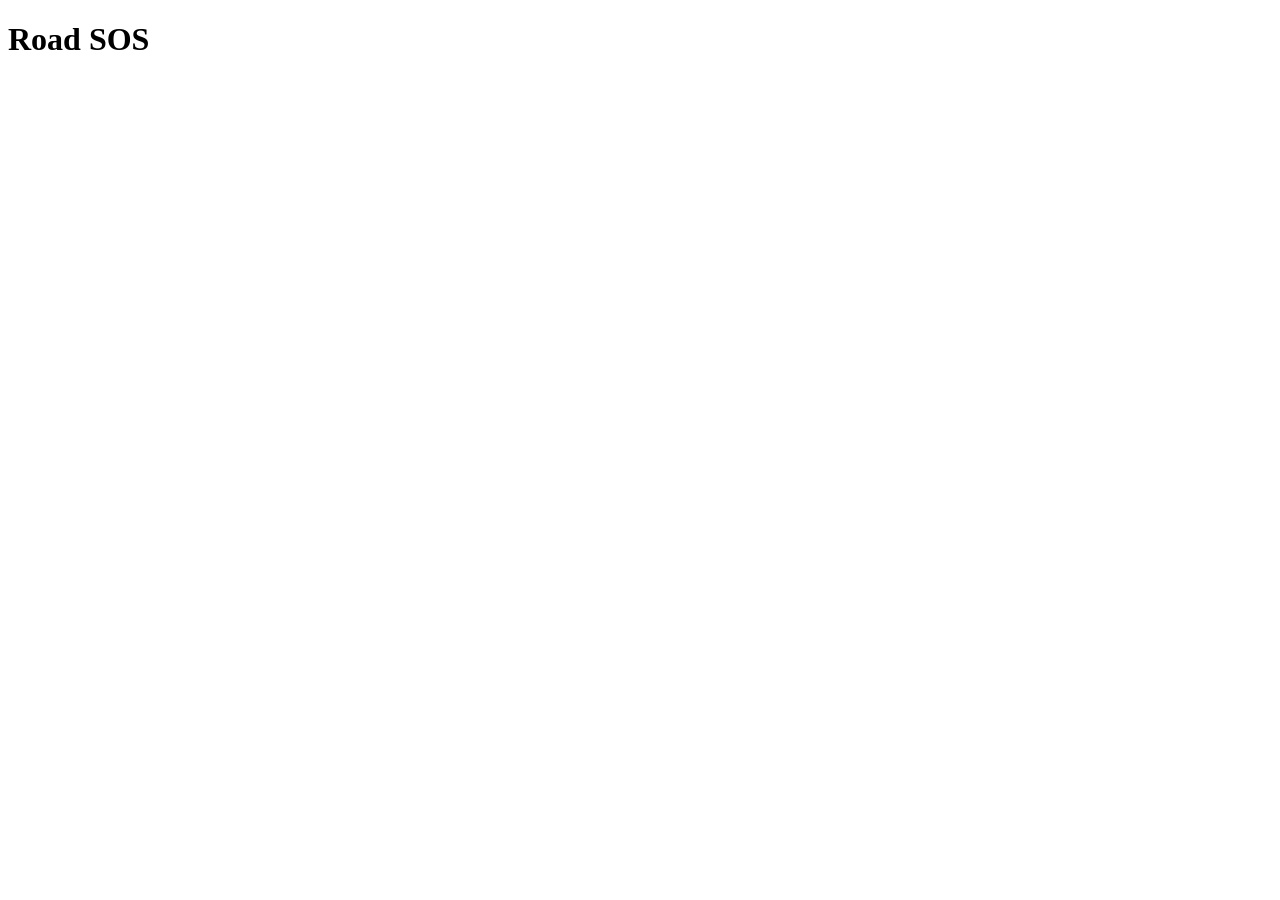
==== index.html @ faada83d "Setup project structure and offline module" ====
<!DOCTYPE html>
<html lang="en">
<head>
  <meta charset="UTF-8">
  <meta name="viewport" content="width=device-width, initial-scale=1.0">
  <title>Road SOS</title>

  <link rel="stylesheet" href="css/styles.css">
</head>
<body>

  <h1>Road SOS</h1>

  <script src="js/app.js"></script>
</body>
</html>
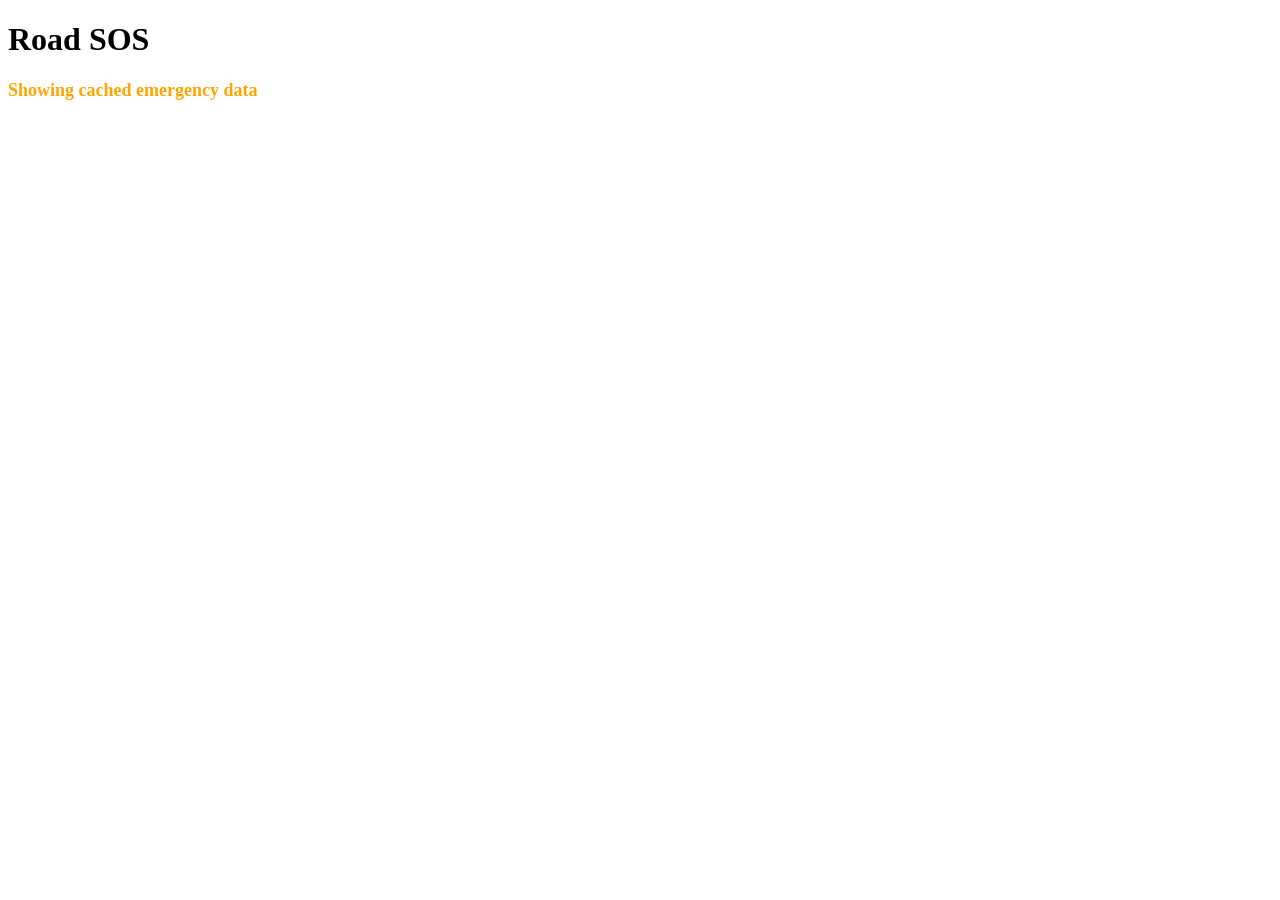
==== commit 27ff890e: "Implemented offline UI integration" ====
--- a/index.html
+++ b/index.html
@@ -10,7 +10,8 @@
 <body>
 
   <h1>Road SOS</h1>
+  <div id="data-source-status"></div>
 
-  <script src="js/app.js"></script>
+  <script type="module" src="js/app.js"></script>
 </body>
 </html>
--- a/css/styles.css
+++ b/css/styles.css
@@ -0,0 +1,8 @@
+#data-source-status {
+
+  margin-top: 20px;
+
+  font-weight: bold;
+
+  font-size: 18px;
+}
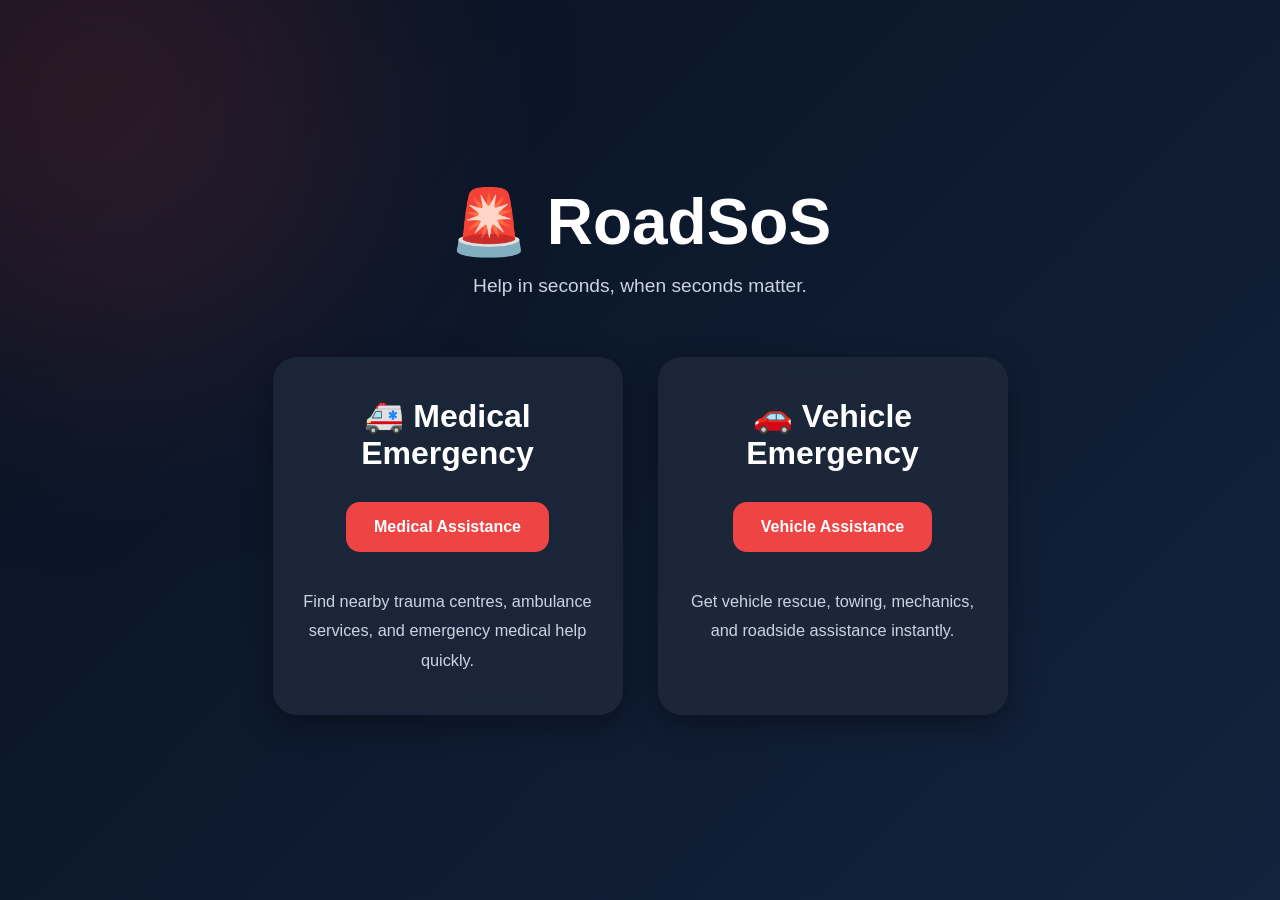
==== commit a8cd0f69: "Add files via upload" ====
--- a/index.html
+++ b/index.html
@@ -1,17 +1,75 @@
-<!DOCTYPE html>
-<html lang="en">
-<head>
-  <meta charset="UTF-8">
-  <meta name="viewport" content="width=device-width, initial-scale=1.0">
-  <title>Road SOS</title>
-
-  <link rel="stylesheet" href="css/styles.css">
-</head>
-<body>
-
-  <h1>Road SOS</h1>
-  <div id="data-source-status"></div>
-
-  <script type="module" src="js/app.js"></script>
-</body>
+<!DOCTYPE html>
+<html lang="en">
+<head>
+  <meta charset="UTF-8" />
+  <meta name="viewport" content="width=device-width, initial-scale=1.0"/>
+  <title>RoadSoS</title>
+
+  <link rel="stylesheet" href="css/style.css">
+</head>
+<body>
+
+  <div class="background-glow"></div>
+
+  <div class="container fade-in">
+
+    <div class="logo-section">
+
+      <h1 class="logo-title">🚨 RoadSoS</h1>
+
+      <p class="tagline">
+        Help in seconds, when seconds matter.
+      </p>
+
+    </div>
+
+    <div class="card-container">
+
+      <!-- Medical Emergency -->
+
+      <div class="card medical-card">
+
+        <h2>🚑 Medical Emergency</h2>
+
+        <button onclick="goToMedical()">
+          Medical Assistance
+        </button>
+
+        <div class="card-description">
+          <p>
+            Find nearby trauma centres,
+            ambulance services, and emergency
+            medical help quickly.
+          </p>
+        </div>
+
+      </div>
+
+      <!-- Vehicle Emergency -->
+
+      <div class="card vehicle-card">
+
+        <h2>🚗 Vehicle Emergency</h2>
+
+        <button onclick="goToVehicle()">
+          Vehicle Assistance
+        </button>
+
+        <div class="card-description">
+          <p>
+            Get vehicle rescue, towing,
+            mechanics, and roadside assistance
+            instantly.
+          </p>
+        </div>
+
+      </div>
+
+    </div>
+
+  </div>
+
+  <script src="js/navigation.js"></script>
+
+</body>
 </html>
--- a/css/style.css
+++ b/css/style.css
@@ -0,0 +1,210 @@
+*{
+  margin:0;
+  padding:0;
+  box-sizing:border-box;
+  font-family:Arial, sans-serif;
+}
+
+body{
+  background:linear-gradient(135deg,#081120,#13233d);
+  color:white;
+  min-height:100vh;
+  display:flex;
+  justify-content:center;
+  align-items:center;
+  overflow-x:hidden;
+  position:relative;
+  padding:20px;
+}
+
+/* Background Glow */
+
+.background-glow{
+  position:absolute;
+  width:500px;
+  height:500px;
+  background:rgba(239,68,68,0.15);
+  border-radius:50%;
+  filter:blur(120px);
+  top:-150px;
+  left:-150px;
+  z-index:0;
+}
+
+/* Container */
+
+.container{
+  width:100%;
+  max-width:1100px;
+  text-align:center;
+  position:relative;
+  z-index:1;
+}
+
+/* Logo */
+
+.logo-title{
+  font-size:4rem;
+  font-weight:700;
+  margin-bottom:15px;
+  animation:pulse 2s infinite;
+}
+
+.tagline{
+  color:#cbd5e1;
+  font-size:1.2rem;
+  margin-bottom:60px;
+}
+
+/* Cards */
+
+.card-container{
+  display:flex;
+  justify-content:center;
+  gap:35px;
+  flex-wrap:wrap;
+}
+
+.card{
+  background:rgba(30,41,59,0.85);
+  backdrop-filter:blur(10px);
+  border-radius:24px;
+  width:350px;
+  padding:40px 30px;
+  box-shadow:0 10px 30px rgba(0,0,0,0.35);
+  transition:0.35s ease;
+}
+
+.card:hover{
+  transform:translateY(-10px) scale(1.02);
+  box-shadow:0 20px 40px rgba(239,68,68,0.25);
+}
+
+.card h2{
+  font-size:2rem;
+  margin-bottom:30px;
+}
+
+/* Description Below Button */
+
+.card-description{
+  margin-top:35px;
+}
+
+.card-description p{
+  color:#cbd5e1;
+  line-height:1.8;
+  font-size:1.02rem;
+}
+
+/* Buttons */
+
+button{
+  background:#ef4444;
+  color:white;
+  border:none;
+  padding:16px 28px;
+  border-radius:14px;
+  cursor:pointer;
+  font-size:1rem;
+  font-weight:600;
+  transition:0.3s ease;
+}
+
+button:hover{
+  transform:scale(1.06);
+  background:#dc2626;
+}
+
+/* Emergency Buttons */
+
+.options-container{
+  display:flex;
+  flex-direction:column;
+  gap:20px;
+  max-width:450px;
+  margin:40px auto;
+}
+
+.option-btn{
+  width:100%;
+  padding:18px;
+  border-radius:16px;
+  font-size:1rem;
+  background:#1e293b;
+  border:1px solid rgba(255,255,255,0.08);
+}
+
+.option-btn:hover{
+  background:#ef4444;
+  transform:translateY(-3px);
+}
+
+/* Subtitle */
+
+.subtitle{
+  color:#cbd5e1;
+  margin-top:15px;
+  font-size:1.1rem;
+}
+
+/* Back Button */
+
+.back-btn{
+  margin-top:10px;
+  background:#334155;
+}
+
+.back-btn:hover{
+  background:#475569;
+}
+
+/* Animations */
+
+.fade-in{
+  animation:fadeIn 1s ease;
+}
+
+@keyframes fadeIn{
+  from{
+    opacity:0;
+    transform:translateY(20px);
+  }
+
+  to{
+    opacity:1;
+    transform:translateY(0);
+  }
+}
+
+@keyframes pulse{
+  0%{
+    transform:scale(1);
+  }
+
+  50%{
+    transform:scale(1.03);
+  }
+
+  100%{
+    transform:scale(1);
+  }
+}
+
+/* Mobile Responsive */
+
+@media(max-width:768px){
+
+  .logo-title{
+    font-size:2.8rem;
+  }
+
+  .card{
+    width:100%;
+  }
+
+  .card h2{
+    font-size:1.6rem;
+  }
+
+}
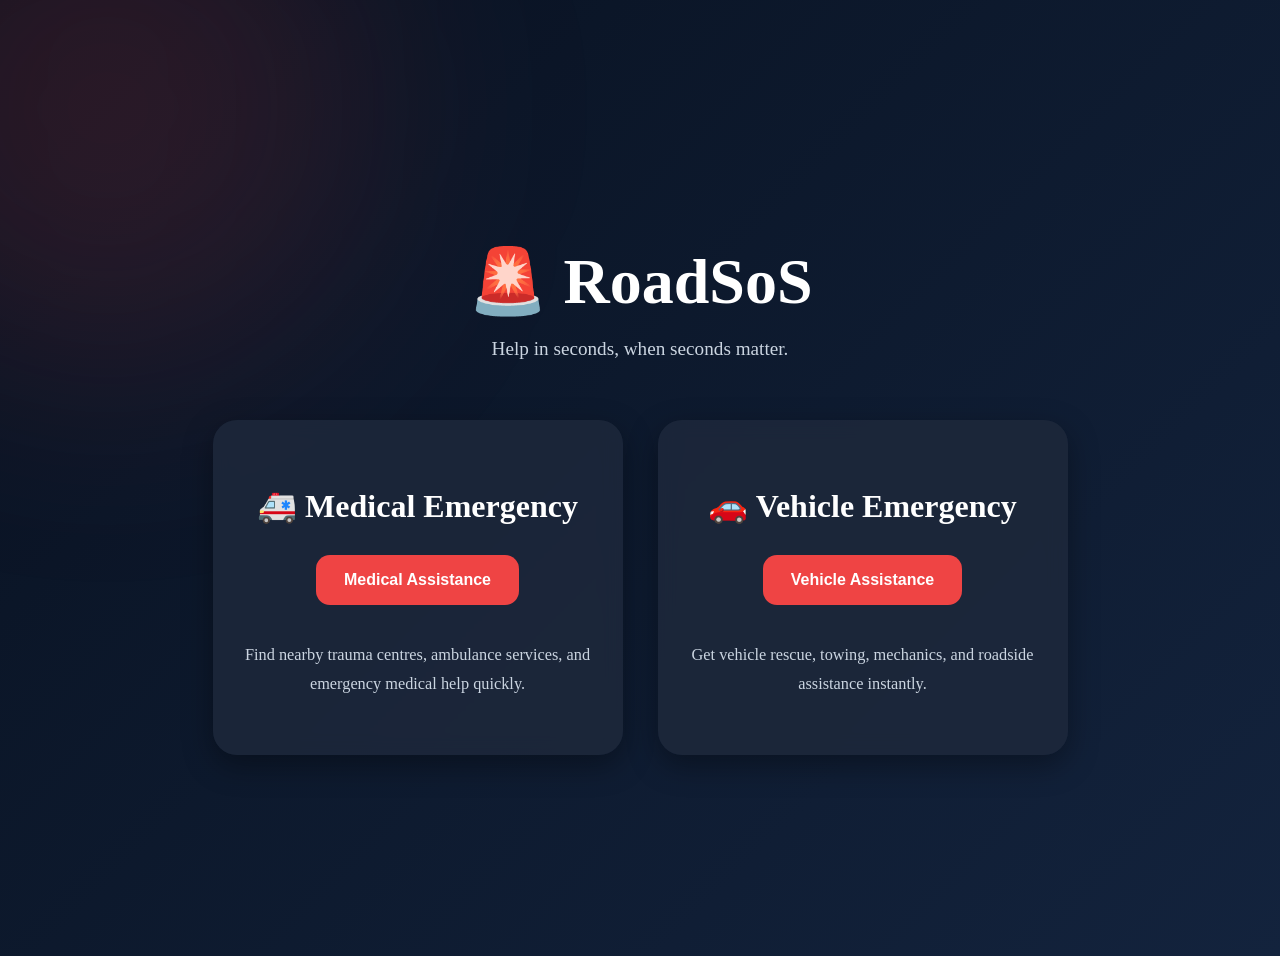
==== commit 351029ec: "Merged diya-ui into main (resolved conflicts)" ====
--- a/index.html
+++ b/index.html
@@ -1,75 +1,77 @@
-<!DOCTYPE html>
-<html lang="en">
-<head>
-  <meta charset="UTF-8" />
-  <meta name="viewport" content="width=device-width, initial-scale=1.0"/>
-  <title>RoadSoS</title>
-
-  <link rel="stylesheet" href="css/style.css">
-</head>
-<body>
-
-  <div class="background-glow"></div>
-
-  <div class="container fade-in">
-
-    <div class="logo-section">
-
-      <h1 class="logo-title">🚨 RoadSoS</h1>
-
-      <p class="tagline">
-        Help in seconds, when seconds matter.
-      </p>
-
-    </div>
-
-    <div class="card-container">
-
-      <!-- Medical Emergency -->
-
-      <div class="card medical-card">
-
-        <h2>🚑 Medical Emergency</h2>
-
-        <button onclick="goToMedical()">
-          Medical Assistance
-        </button>
-
-        <div class="card-description">
-          <p>
-            Find nearby trauma centres,
-            ambulance services, and emergency
-            medical help quickly.
-          </p>
-        </div>
-
-      </div>
-
-      <!-- Vehicle Emergency -->
-
-      <div class="card vehicle-card">
-
-        <h2>🚗 Vehicle Emergency</h2>
-
-        <button onclick="goToVehicle()">
-          Vehicle Assistance
-        </button>
-
-        <div class="card-description">
-          <p>
-            Get vehicle rescue, towing,
-            mechanics, and roadside assistance
-            instantly.
-          </p>
-        </div>
-
-      </div>
-
-    </div>
-
-  </div>
-
-  <script src="js/navigation.js"></script>
-
-</body>
-</html>+
+<!DOCTYPE html>
+<html lang="en">
+<head>
+  <meta charset="UTF-8" />
+  <meta name="viewport" content="width=device-width, initial-scale=1.0"/>
+  <title>RoadSoS</title>
+
+  <link rel="stylesheet" href="css/style.css">
+</head>
+<body>
+
+  <div class="background-glow"></div>
+
+  <div class="container fade-in">
+
+    <div class="logo-section">
+
+      <h1 class="logo-title">🚨 RoadSoS</h1>
+
+      <p class="tagline">
+        Help in seconds, when seconds matter.
+      </p>
+
+    </div>
+
+    <div class="card-container">
+
+      <!-- Medical Emergency -->
+
+      <div class="card medical-card">
+
+        <h2>🚑 Medical Emergency</h2>
+
+        <button onclick="goToMedical()">
+          Medical Assistance
+        </button>
+
+        <div class="card-description">
+          <p>
+            Find nearby trauma centres,
+            ambulance services, and emergency
+            medical help quickly.
+          </p>
+        </div>
+
+      </div>
+
+      <!-- Vehicle Emergency -->
+
+      <div class="card vehicle-card">
+
+        <h2>🚗 Vehicle Emergency</h2>
+
+        <button onclick="goToVehicle()">
+          Vehicle Assistance
+        </button>
+
+        <div class="card-description">
+          <p>
+            Get vehicle rescue, towing,
+            mechanics, and roadside assistance
+            instantly.
+          </p>
+        </div>
+
+      </div>
+
+    </div>
+
+  </div>
+
+  <script src="js/navigation.js"></script>
+
+</body>
+</html>
+
--- a/css/style.css
+++ b/css/style.css
@@ -1,210 +1,214 @@
-*{
-  margin:0;
-  padding:0;
-  box-sizing:border-box;
-  font-family:Arial, sans-serif;
-}
-
-body{
-  background:linear-gradient(135deg,#081120,#13233d);
-  color:white;
-  min-height:100vh;
-  display:flex;
-  justify-content:center;
-  align-items:center;
-  overflow-x:hidden;
-  position:relative;
-  padding:20px;
-}
-
-/* Background Glow */
-
-.background-glow{
-  position:absolute;
-  width:500px;
-  height:500px;
-  background:rgba(239,68,68,0.15);
-  border-radius:50%;
-  filter:blur(120px);
-  top:-150px;
-  left:-150px;
-  z-index:0;
-}
-
-/* Container */
-
-.container{
-  width:100%;
-  max-width:1100px;
-  text-align:center;
-  position:relative;
-  z-index:1;
-}
-
-/* Logo */
-
-.logo-title{
-  font-size:4rem;
-  font-weight:700;
-  margin-bottom:15px;
-  animation:pulse 2s infinite;
-}
-
-.tagline{
-  color:#cbd5e1;
-  font-size:1.2rem;
-  margin-bottom:60px;
-}
-
-/* Cards */
-
-.card-container{
-  display:flex;
-  justify-content:center;
-  gap:35px;
-  flex-wrap:wrap;
-}
-
-.card{
-  background:rgba(30,41,59,0.85);
-  backdrop-filter:blur(10px);
-  border-radius:24px;
-  width:350px;
-  padding:40px 30px;
-  box-shadow:0 10px 30px rgba(0,0,0,0.35);
-  transition:0.35s ease;
-}
-
-.card:hover{
-  transform:translateY(-10px) scale(1.02);
-  box-shadow:0 20px 40px rgba(239,68,68,0.25);
-}
-
-.card h2{
-  font-size:2rem;
-  margin-bottom:30px;
-}
-
-/* Description Below Button */
-
-.card-description{
-  margin-top:35px;
-}
-
-.card-description p{
-  color:#cbd5e1;
-  line-height:1.8;
-  font-size:1.02rem;
-}
-
-/* Buttons */
-
-button{
-  background:#ef4444;
-  color:white;
-  border:none;
-  padding:16px 28px;
-  border-radius:14px;
-  cursor:pointer;
-  font-size:1rem;
-  font-weight:600;
-  transition:0.3s ease;
-}
-
-button:hover{
-  transform:scale(1.06);
-  background:#dc2626;
-}
-
-/* Emergency Buttons */
-
-.options-container{
-  display:flex;
-  flex-direction:column;
-  gap:20px;
-  max-width:450px;
-  margin:40px auto;
-}
-
-.option-btn{
-  width:100%;
-  padding:18px;
-  border-radius:16px;
-  font-size:1rem;
-  background:#1e293b;
-  border:1px solid rgba(255,255,255,0.08);
-}
-
-.option-btn:hover{
-  background:#ef4444;
-  transform:translateY(-3px);
-}
-
-/* Subtitle */
-
-.subtitle{
-  color:#cbd5e1;
-  margin-top:15px;
-  font-size:1.1rem;
-}
-
-/* Back Button */
-
-.back-btn{
-  margin-top:10px;
-  background:#334155;
-}
-
-.back-btn:hover{
-  background:#475569;
-}
-
-/* Animations */
-
-.fade-in{
-  animation:fadeIn 1s ease;
-}
-
-@keyframes fadeIn{
-  from{
-    opacity:0;
-    transform:translateY(20px);
-  }
-
-  to{
-    opacity:1;
-    transform:translateY(0);
-  }
-}
-
-@keyframes pulse{
-  0%{
-    transform:scale(1);
-  }
-
-  50%{
-    transform:scale(1.03);
-  }
-
-  100%{
-    transform:scale(1);
-  }
-}
-
-/* Mobile Responsive */
-
-@media(max-width:768px){
-
-  .logo-title{
-    font-size:2.8rem;
-  }
-
-  .card{
-    width:100%;
-  }
-
-  .card h2{
-    font-size:1.6rem;
-  }
-
-}+<<<<<<< HEAD
+
+=======
+*{
+  margin:0;
+  padding:0;
+  box-sizing:border-box;
+  font-family:Arial, sans-serif;
+}
+
+body{
+  background:linear-gradient(135deg,#081120,#13233d);
+  color:white;
+  min-height:100vh;
+  display:flex;
+  justify-content:center;
+  align-items:center;
+  overflow-x:hidden;
+  position:relative;
+  padding:20px;
+}
+
+/* Background Glow */
+
+.background-glow{
+  position:absolute;
+  width:500px;
+  height:500px;
+  background:rgba(239,68,68,0.15);
+  border-radius:50%;
+  filter:blur(120px);
+  top:-150px;
+  left:-150px;
+  z-index:0;
+}
+
+/* Container */
+
+.container{
+  width:100%;
+  max-width:1100px;
+  text-align:center;
+  position:relative;
+  z-index:1;
+}
+
+/* Logo */
+
+.logo-title{
+  font-size:4rem;
+  font-weight:700;
+  margin-bottom:15px;
+  animation:pulse 2s infinite;
+}
+
+.tagline{
+  color:#cbd5e1;
+  font-size:1.2rem;
+  margin-bottom:60px;
+}
+
+/* Cards */
+
+.card-container{
+  display:flex;
+  justify-content:center;
+  gap:35px;
+  flex-wrap:wrap;
+}
+
+.card{
+  background:rgba(30,41,59,0.85);
+  backdrop-filter:blur(10px);
+  border-radius:24px;
+  width:350px;
+  padding:40px 30px;
+  box-shadow:0 10px 30px rgba(0,0,0,0.35);
+  transition:0.35s ease;
+}
+
+.card:hover{
+  transform:translateY(-10px) scale(1.02);
+  box-shadow:0 20px 40px rgba(239,68,68,0.25);
+}
+
+.card h2{
+  font-size:2rem;
+  margin-bottom:30px;
+}
+
+/* Description Below Button */
+
+.card-description{
+  margin-top:35px;
+}
+
+.card-description p{
+  color:#cbd5e1;
+  line-height:1.8;
+  font-size:1.02rem;
+}
+
+/* Buttons */
+
+button{
+  background:#ef4444;
+  color:white;
+  border:none;
+  padding:16px 28px;
+  border-radius:14px;
+  cursor:pointer;
+  font-size:1rem;
+  font-weight:600;
+  transition:0.3s ease;
+}
+
+button:hover{
+  transform:scale(1.06);
+  background:#dc2626;
+}
+
+/* Emergency Buttons */
+
+.options-container{
+  display:flex;
+  flex-direction:column;
+  gap:20px;
+  max-width:450px;
+  margin:40px auto;
+}
+
+.option-btn{
+  width:100%;
+  padding:18px;
+  border-radius:16px;
+  font-size:1rem;
+  background:#1e293b;
+  border:1px solid rgba(255,255,255,0.08);
+}
+
+.option-btn:hover{
+  background:#ef4444;
+  transform:translateY(-3px);
+}
+
+/* Subtitle */
+
+.subtitle{
+  color:#cbd5e1;
+  margin-top:15px;
+  font-size:1.1rem;
+}
+
+/* Back Button */
+
+.back-btn{
+  margin-top:10px;
+  background:#334155;
+}
+
+.back-btn:hover{
+  background:#475569;
+}
+
+/* Animations */
+
+.fade-in{
+  animation:fadeIn 1s ease;
+}
+
+@keyframes fadeIn{
+  from{
+    opacity:0;
+    transform:translateY(20px);
+  }
+
+  to{
+    opacity:1;
+    transform:translateY(0);
+  }
+}
+
+@keyframes pulse{
+  0%{
+    transform:scale(1);
+  }
+
+  50%{
+    transform:scale(1.03);
+  }
+
+  100%{
+    transform:scale(1);
+  }
+}
+
+/* Mobile Responsive */
+
+@media(max-width:768px){
+
+  .logo-title{
+    font-size:2.8rem;
+  }
+
+  .card{
+    width:100%;
+  }
+
+  .card h2{
+    font-size:1.6rem;
+  }
+
+}
+>>>>>>> diya-ui
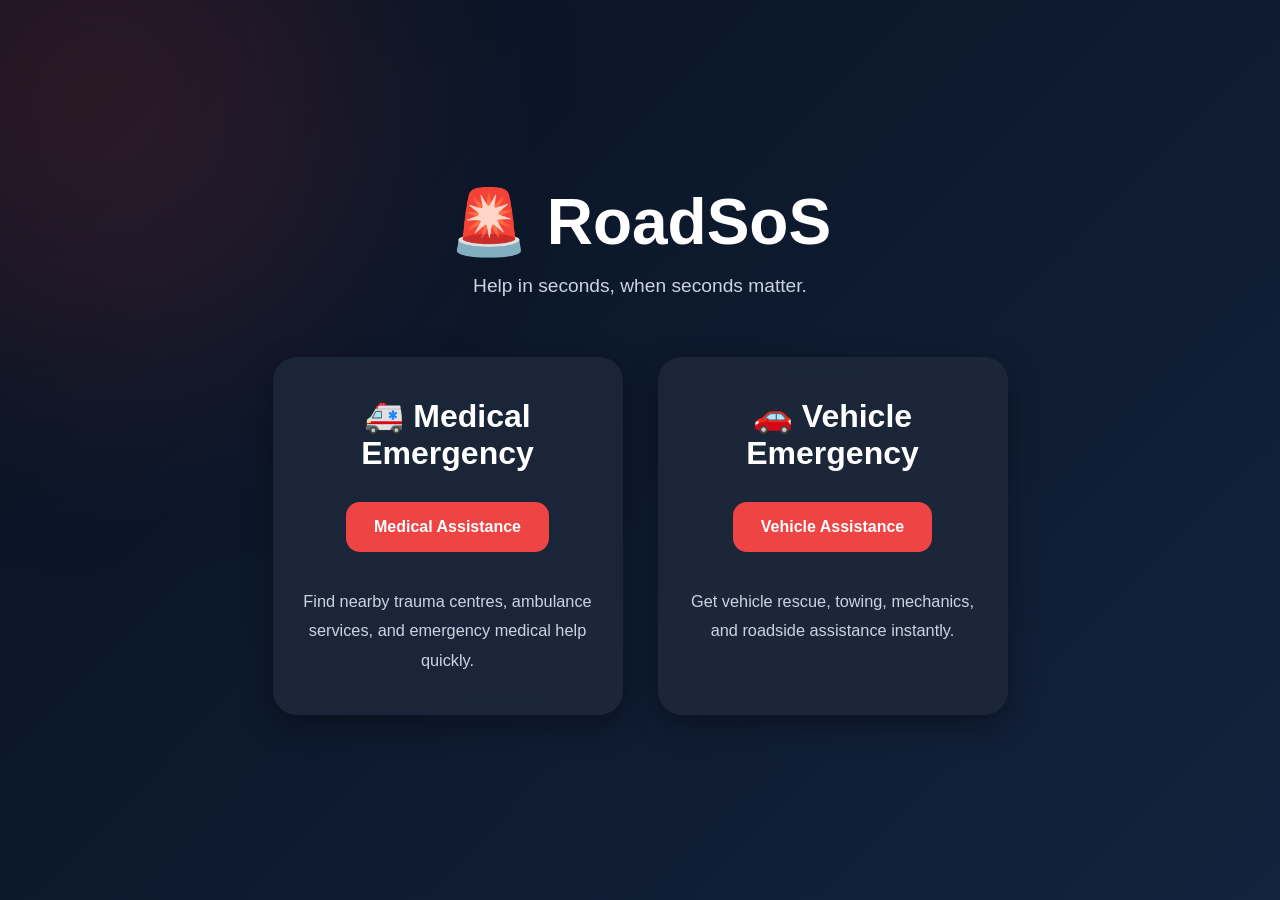
==== commit afcfec9e: "merged joanna -offline into main (Resolved Conflicts)" ====
--- a/index.html
+++ b/index.html
@@ -71,7 +71,7 @@
   </div>
 
   <script src="js/navigation.js"></script>
-
+  <script type="module" src="js/app.js"></script>
 </body>
 </html>
 
--- a/css/style.css
+++ b/css/style.css
@@ -1,6 +1,3 @@
-<<<<<<< HEAD
-
-=======
 *{
   margin:0;
   padding:0;
@@ -211,4 +208,3 @@
   }
 
 }
->>>>>>> diya-ui
